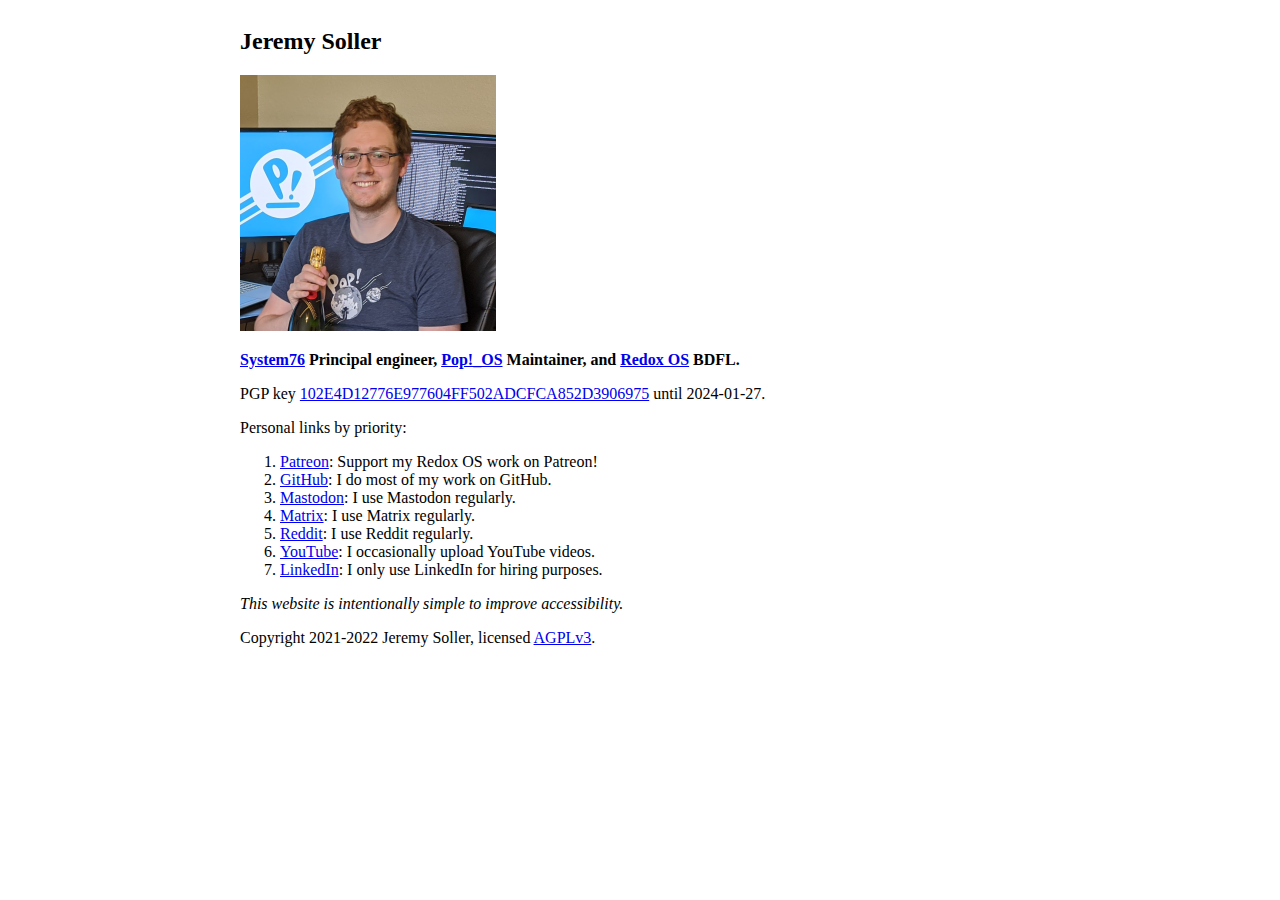
==== index.html @ 0fe57cae "Update PGP key" ====
<!DOCTYPE html>
<html lang="en">
	<head>
		<meta charset="utf-8">
		<title>Jeremy Soller</title>
		<link rel="stylesheet" href="style.css"/>
	</head>
	<body>
		<h2>Jeremy Soller</h2>
		<a href="profile.jpg">
			<img alt="Profile picture." src="profile.jpg" width="256" height="256"/>
		</a>
		<p><strong>
			<a href="https://system76.com">System76</a> Principal engineer,
			<a href="https://pop.system76.com">Pop!_OS</a> Maintainer, and
			<a href="https://redox-os.org">Redox OS</a> BDFL.
		</strong></p>
		<p>
			PGP key <a href="pgp.asc">102E4D12776E977604FF502ADCFCA852D3906975</a> until 2024-01-27.
		</p>
		Personal links by priority:
		<ol>
			<li>
				<a href="https://www.patreon.com/redox_os">Patreon</a>: Support
				my Redox OS work on Patreon!
			</li>
			<li>
				<a href="https://github.com/jackpot51">GitHub</a>: I do most of
				my work on GitHub.
			</li>
			<li>
				<a rel="me" href="https://fosstodon.org/@soller">Mastodon</a>:
				I use Mastodon regularly.
			</li>
			<li>
				<a href="https://matrix.to/#/@jeremy_soller:matrix.org">Matrix</a>:
				I use Matrix regularly.
			</li>
			<li>
				<a href="https://www.reddit.com/user/jackpot51">Reddit</a>: I
				use Reddit regularly.
			</li>
			<li>
				<a href="https://www.youtube.com/c/JeremySoller">YouTube</a>: I
				occasionally upload YouTube videos.
			</li>
			<li>
				<a href="https://www.linkedin.com/in/jeremy-soller/">LinkedIn</a>:
				I only use LinkedIn for hiring purposes.
			</li>
		</ol>
		<p><em>
			This website is intentionally simple to improve accessibility.
		</em></p>
		<p>
			Copyright 2021-2022 Jeremy Soller, licensed <a href="LICENSE">AGPLv3</a>.
		</p>
	</body>
</html>
---- style.css ----
body {
	margin: auto;
	max-width: 100ch;
	padding: 1ch 2ch;
}

@media(prefers-color-scheme: dark) {
	body {
		background-color: #303030;
		color: #ffffff;
	}
	a {
		color: #ff7f00;
	}
}
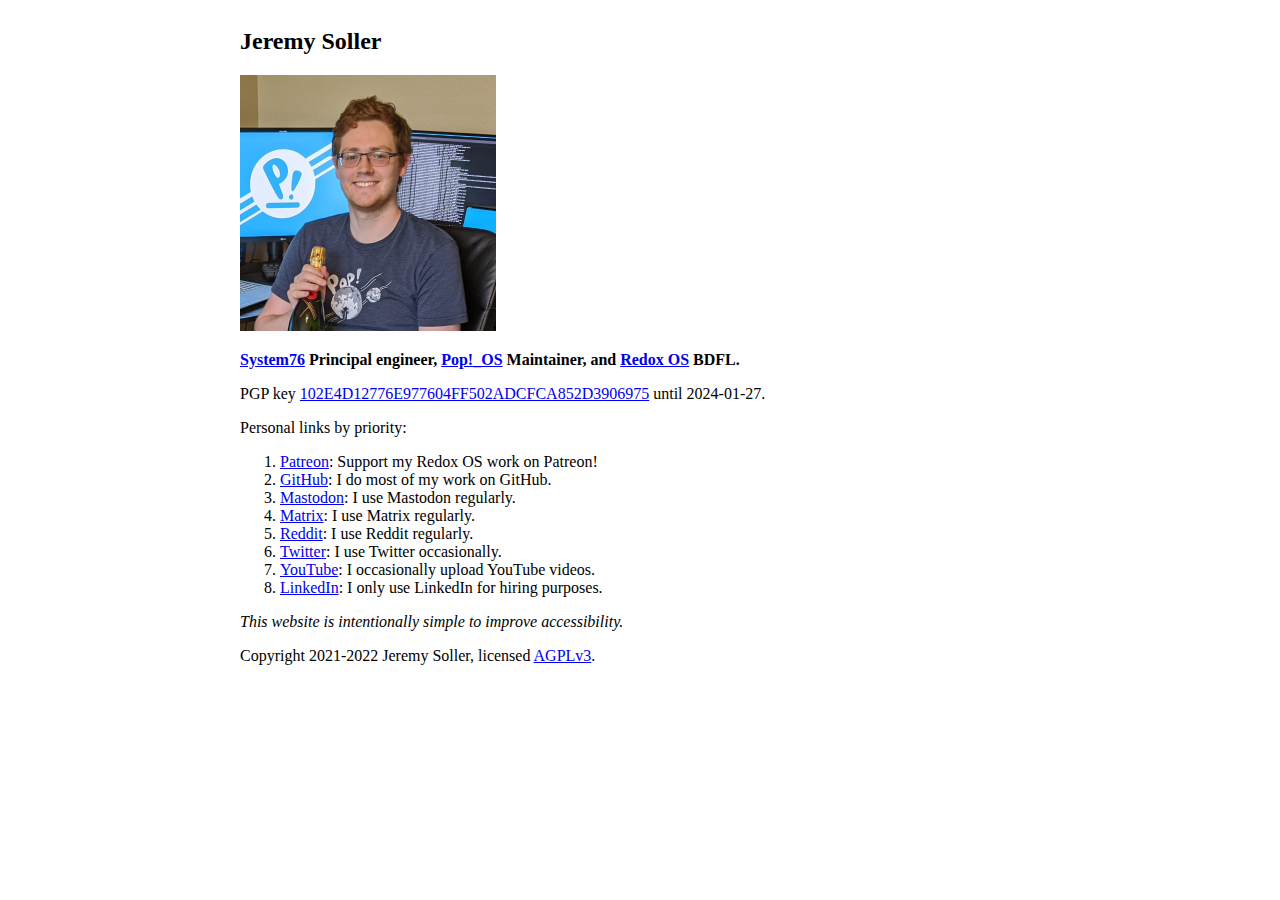
==== commit 7745519b: "Revert "Remove twitter link"" ====
--- a/index.html
+++ b/index.html
@@ -41,6 +41,10 @@
 				use Reddit regularly.
 			</li>
 			<li>
+				<a href="https://twitter.com/jeremy_soller">Twitter</a>: I use
+				Twitter occasionally.
+			</li>
+			<li>
 				<a href="https://www.youtube.com/c/JeremySoller">YouTube</a>: I
 				occasionally upload YouTube videos.
 			</li>
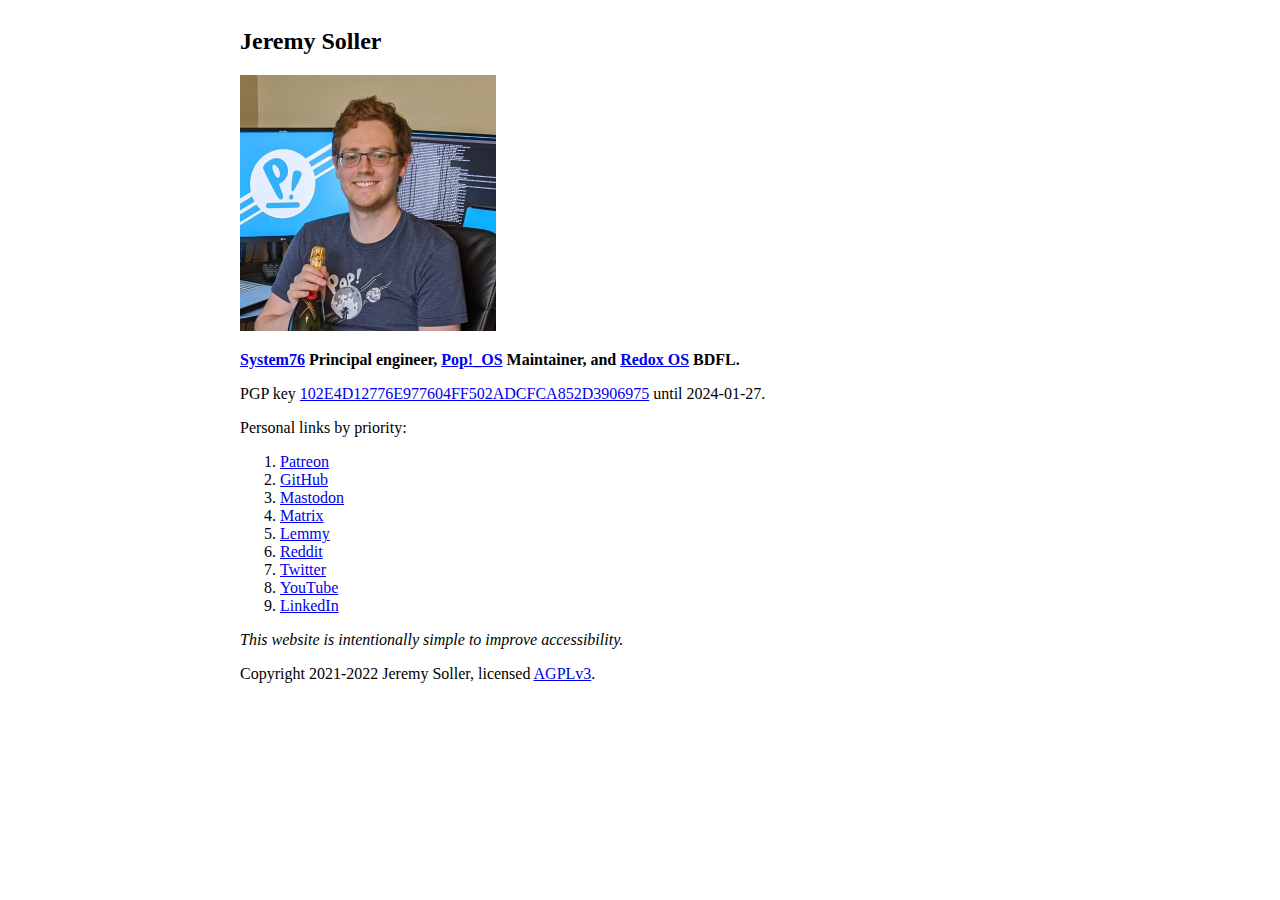
==== commit 613b515c: "Clean up personal links and add lemmy" ====
--- a/index.html
+++ b/index.html
@@ -21,36 +21,31 @@
 		Personal links by priority:
 		<ol>
 			<li>
-				<a href="https://www.patreon.com/redox_os">Patreon</a>: Support
-				my Redox OS work on Patreon!
+				<a href="https://www.patreon.com/redox_os">Patreon</a>
 			</li>
 			<li>
-				<a href="https://github.com/jackpot51">GitHub</a>: I do most of
-				my work on GitHub.
+				<a href="https://github.com/jackpot51">GitHub</a>
 			</li>
 			<li>
-				<a rel="me" href="https://fosstodon.org/@soller">Mastodon</a>:
-				I use Mastodon regularly.
+				<a rel="me" href="https://fosstodon.org/@soller">Mastodon</a>
 			</li>
 			<li>
-				<a href="https://matrix.to/#/@jeremy_soller:matrix.org">Matrix</a>:
-				I use Matrix regularly.
+				<a href="https://matrix.to/#/@jeremy_soller:matrix.org">Matrix</a>
 			</li>
 			<li>
-				<a href="https://www.reddit.com/user/jackpot51">Reddit</a>: I
-				use Reddit regularly.
+				<a href="https://lemmy.world/u/soller">Lemmy</a>
 			</li>
 			<li>
-				<a href="https://twitter.com/jeremy_soller">Twitter</a>: I use
-				Twitter occasionally.
+				<a href="https://www.reddit.com/user/jackpot51">Reddit</a>
 			</li>
 			<li>
-				<a href="https://www.youtube.com/c/JeremySoller">YouTube</a>: I
-				occasionally upload YouTube videos.
+				<a href="https://twitter.com/jeremy_soller">Twitter</a>
 			</li>
 			<li>
-				<a href="https://www.linkedin.com/in/jeremy-soller/">LinkedIn</a>:
-				I only use LinkedIn for hiring purposes.
+				<a href="https://www.youtube.com/c/JeremySoller">YouTube</a>
+			</li>
+			<li>
+				<a href="https://www.linkedin.com/in/jeremy-soller/">LinkedIn</a>
 			</li>
 		</ol>
 		<p><em>
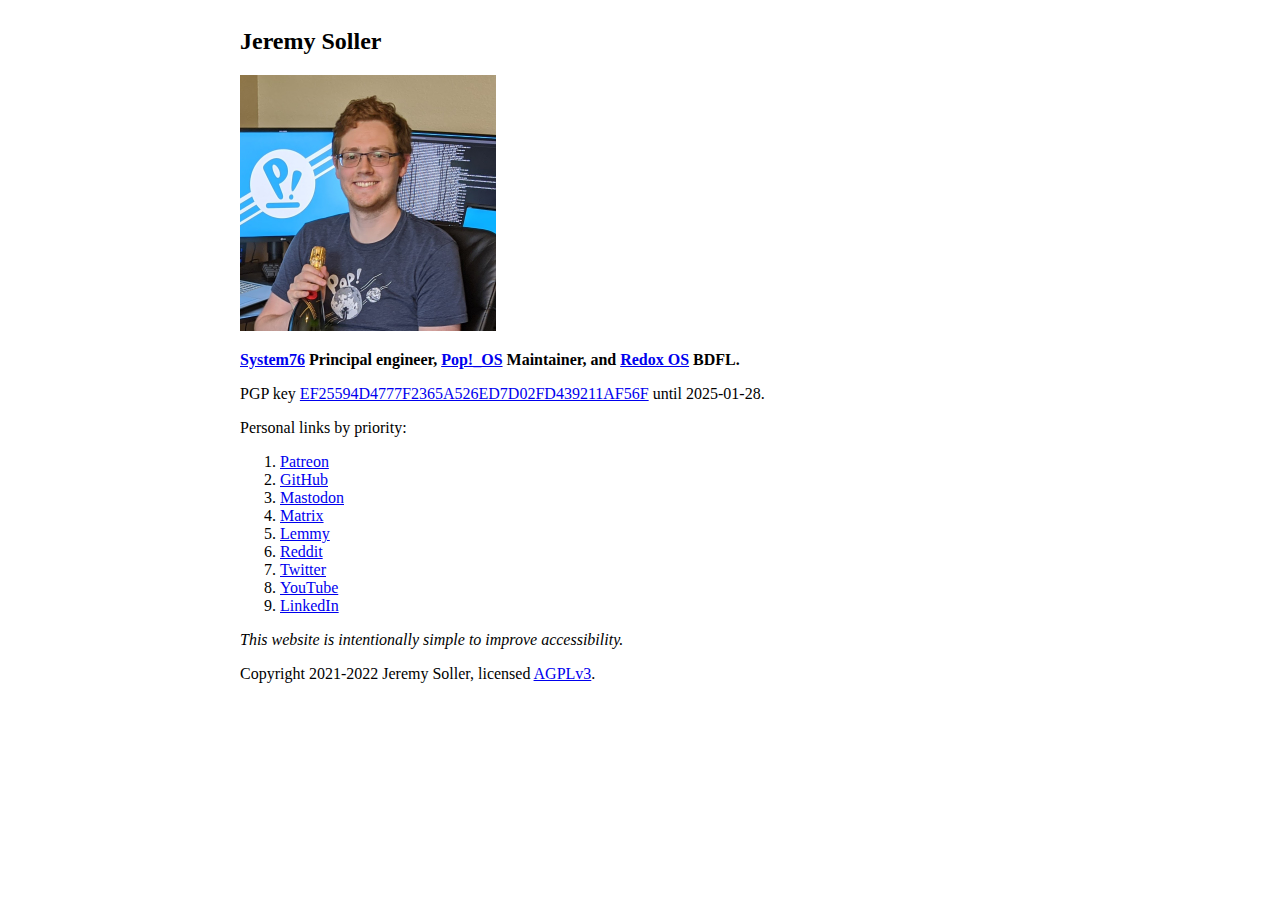
==== commit 51ea1358: "Update GPG key" ====
--- a/index.html
+++ b/index.html
@@ -2,6 +2,7 @@
 <html lang="en">
 	<head>
 		<meta charset="utf-8">
+		<meta name="viewport" content="width=device-width, initial-scale=1.0">
 		<title>Jeremy Soller</title>
 		<link rel="stylesheet" href="style.css"/>
 	</head>
@@ -16,7 +17,7 @@
 			<a href="https://redox-os.org">Redox OS</a> BDFL.
 		</strong></p>
 		<p>
-			PGP key <a href="pgp.asc">102E4D12776E977604FF502ADCFCA852D3906975</a> until 2024-01-27.
+			PGP key <a href="pgp.asc">EF25594D4777F2365A526ED7D02FD439211AF56F</a> until 2025-01-28.
 		</p>
 		Personal links by priority:
 		<ol>
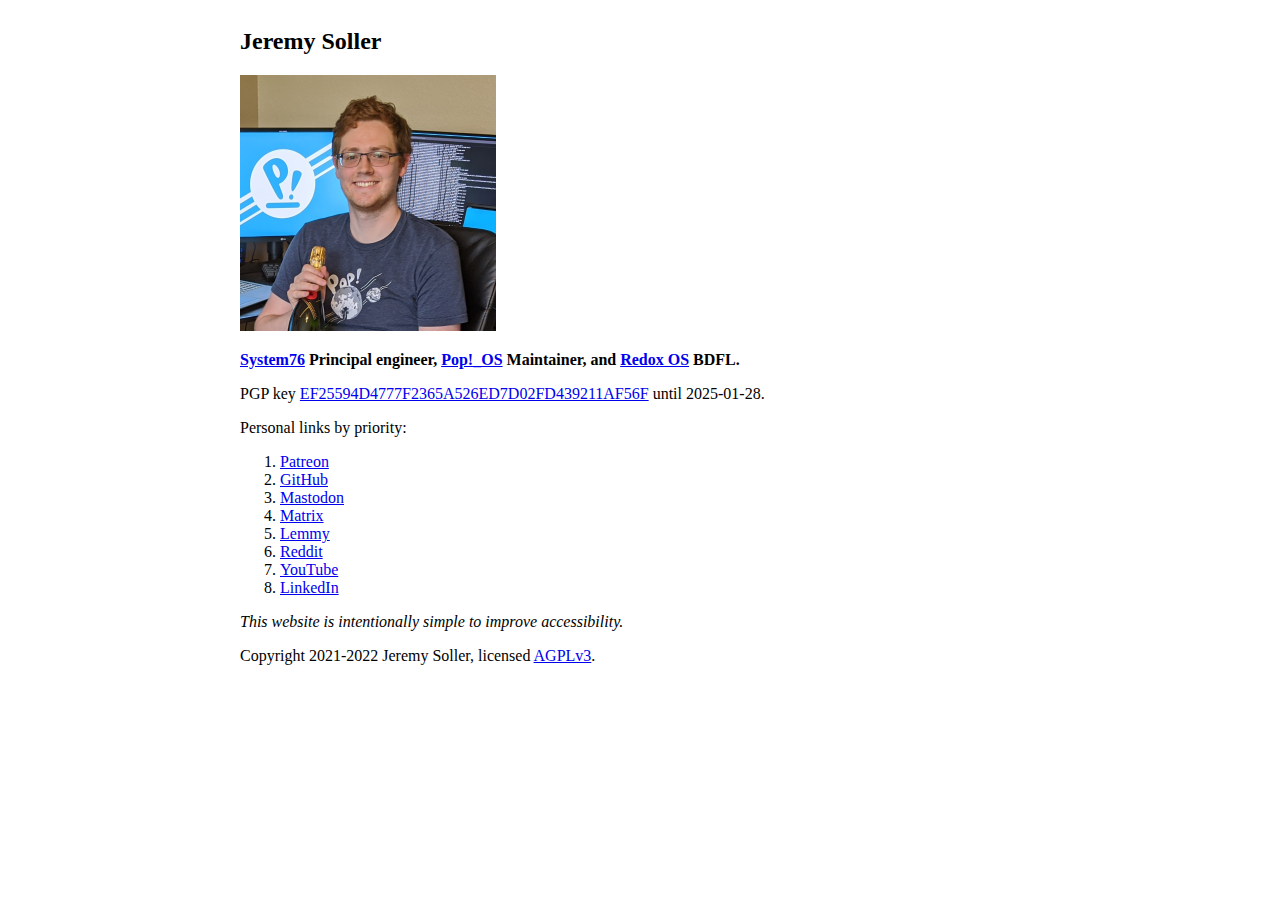
==== commit b7113296: "Remove twitter link" ====
--- a/index.html
+++ b/index.html
@@ -40,9 +40,6 @@
 				<a href="https://www.reddit.com/user/jackpot51">Reddit</a>
 			</li>
 			<li>
-				<a href="https://twitter.com/jeremy_soller">Twitter</a>
-			</li>
-			<li>
 				<a href="https://www.youtube.com/c/JeremySoller">YouTube</a>
 			</li>
 			<li>
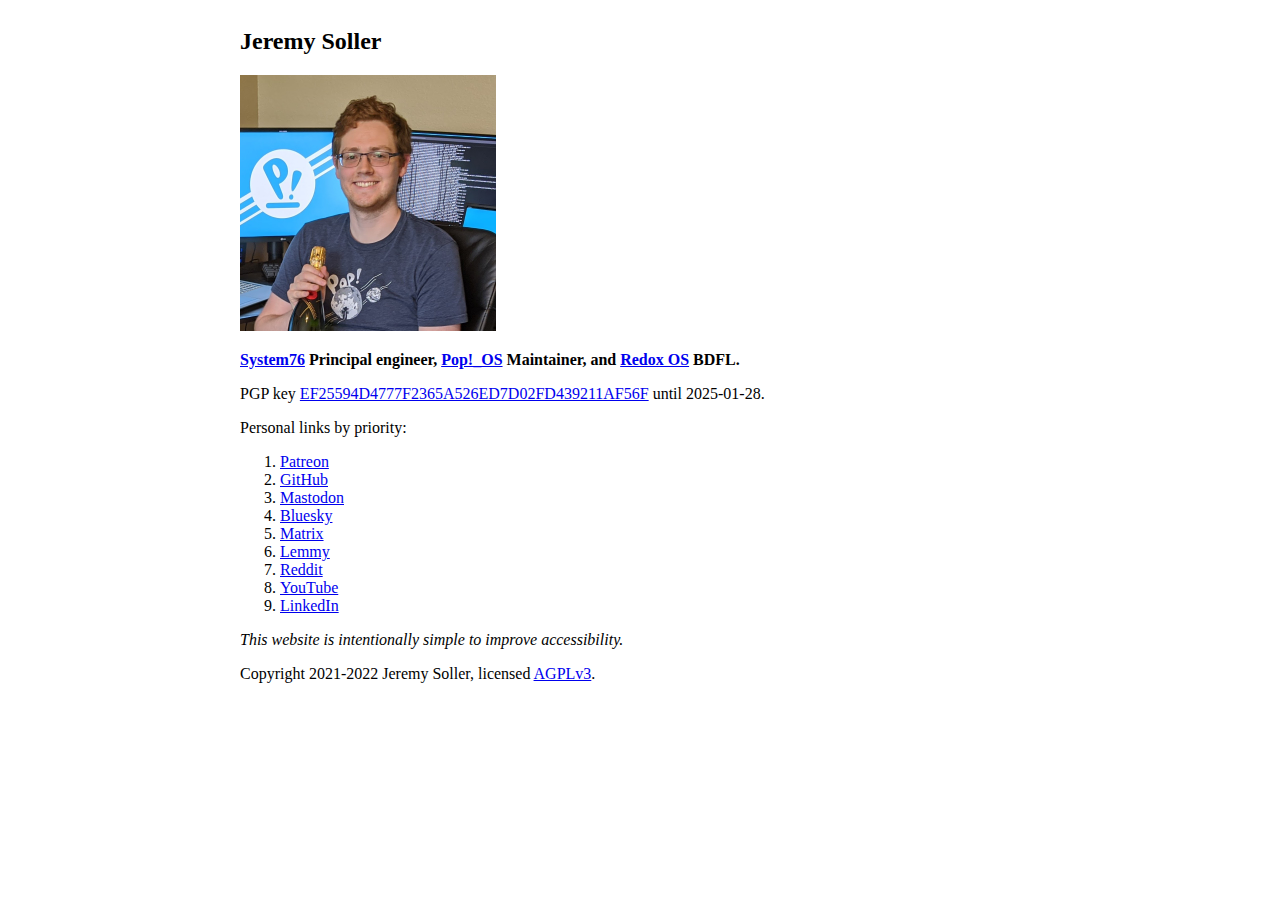
==== commit 6d1ea86c: "Add bluesky link" ====
--- a/index.html
+++ b/index.html
@@ -30,6 +30,9 @@
 			<li>
 				<a rel="me" href="https://fosstodon.org/@soller">Mastodon</a>
 			</li>
+            <li>
+                <a href="https://bsky.app/profile/soller.dev">Bluesky</a>
+            </li>
 			<li>
 				<a href="https://matrix.to/#/@jeremy_soller:matrix.org">Matrix</a>
 			</li>
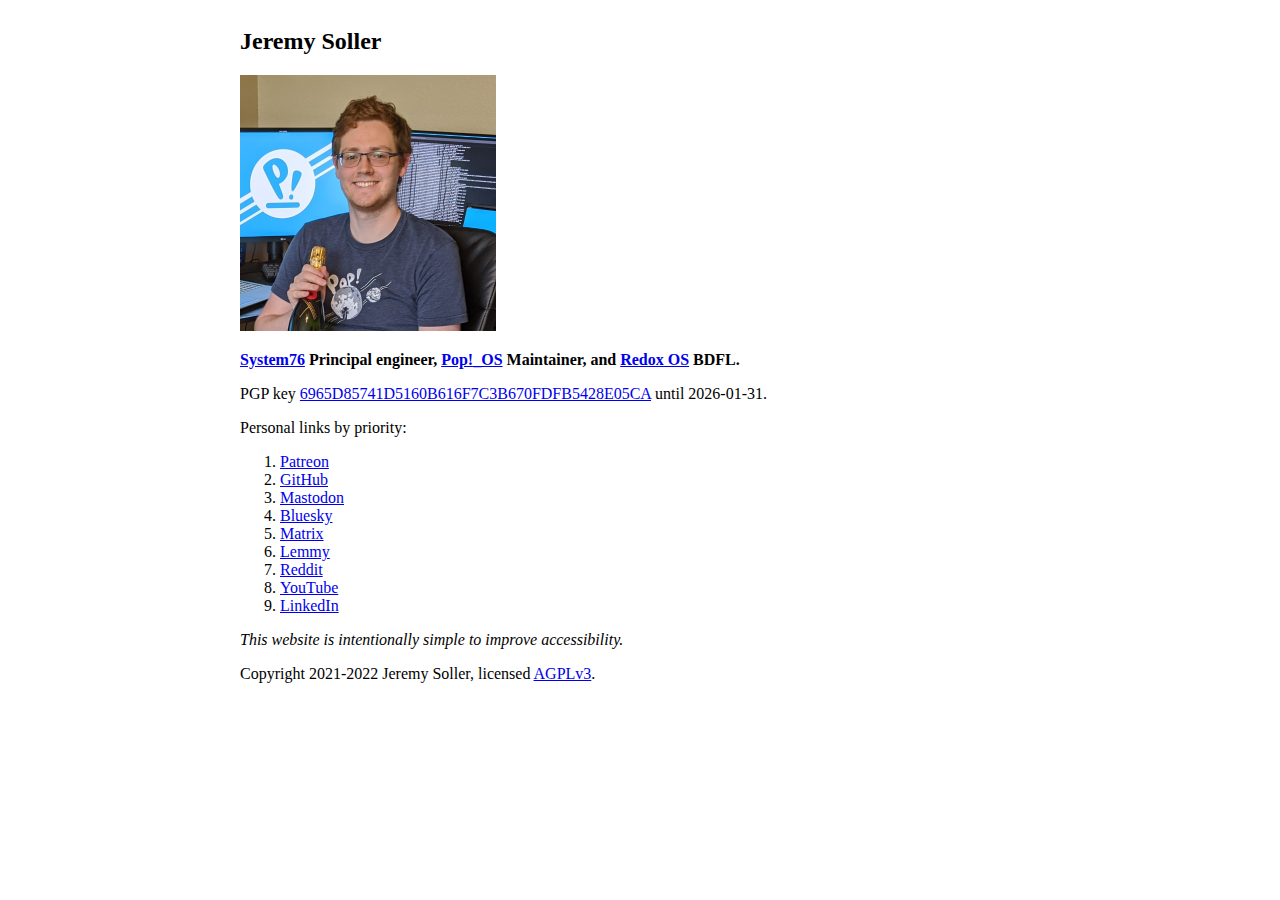
==== commit 4725ce53: "Update GPG key" ====
--- a/index.html
+++ b/index.html
@@ -17,7 +17,7 @@
 			<a href="https://redox-os.org">Redox OS</a> BDFL.
 		</strong></p>
 		<p>
-			PGP key <a href="pgp.asc">EF25594D4777F2365A526ED7D02FD439211AF56F</a> until 2025-01-28.
+			PGP key <a href="pgp.asc">6965D85741D5160B616F7C3B670FDFB5428E05CA</a> until 2026-01-31.
 		</p>
 		Personal links by priority:
 		<ol>
